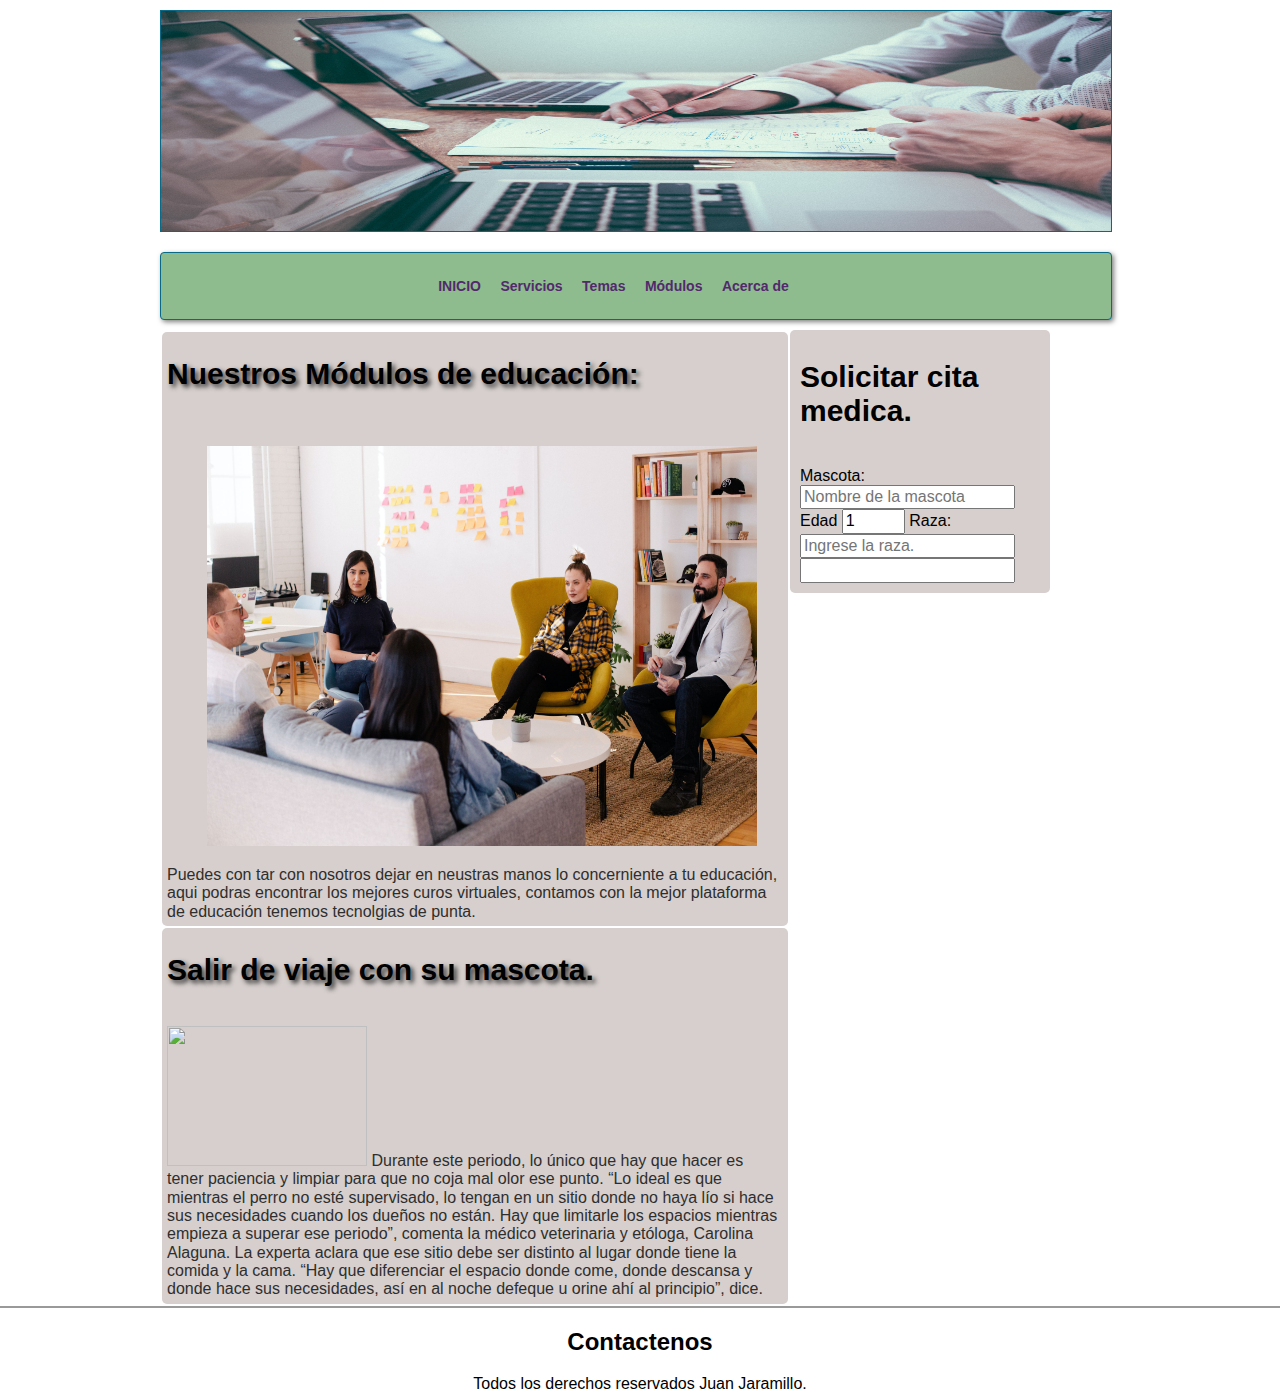
==== fase 3/index.html @ c2311f09 "cambios" ====
<!DOCTYPE html>
<html lang="es"> 

  <head>    
    <title>Educación virtual</title>    
    <meta charset="UTF-8">
    <meta name="viewport" content="width=device-width, initial-scale=1.0">    
    <meta name="Cursos virtuales" content="Educación virtual, módulos de enseñanza virtual, objetos virtuales de Aprendizaje">
    <meta http-equiv="X-UA-Compatible" content="IE=edge">  
    <title>Enseñanza virtual</title>
    
    

    <link rel="stylesheet" type="text/css" href="css/normalize.css">
 <link rel="stylesheet" type="text/css" href="css/style.css"> 

  </head>  
  <body>    
    
    <div id="contenedor">

<header id="cabecera">
  
<div id="frente">
  <img src="image/banner.jpg" width="950px" height="220px" alt="EDUCACIÓN VIRTUAL">
</div>
  


</header>
<nav id="barra">
  <ul>
    <li><a href="index.html">INICIO</a> </li>
    <li><a href="inicio.html"> Servicios</a> </li>
    <li><a href="recursos digitales.html">Temas</a> </li>
    <li><a href="guarderia.html">Módulos</a> </li>
    <li><a href="acercade.html"> Acerca de</a> </li>   
    
  </ul>
</nav><!--FIN barra-->

<section id="sesion">
  <article>
   <h1>Nuestros Módulos de educación:</h1> <br/>

    <figure id="aside1" >
      <img src="image/leon.jpg" height="200px" width="550px" alt="Educación">
    </figure>
    Puedes con tar con nosotros dejar en neustras manos lo concerniente a tu educación, aqui podras encontrar los mejores curos virtuales, contamos con la mejor plataforma de educación tenemos tecnolgias de punta.


  </article>
  <article>
  <h1>Salir de viaje con su mascota.</h1> <br/>

  <img src="img/aside2.jpg" width="200px" height="140">
    Durante este periodo, lo único que hay que hacer es tener paciencia y limpiar para que no coja mal olor ese punto.
“Lo ideal es que mientras el perro no esté supervisado, lo tengan en un sitio donde no haya lío si hace sus necesidades cuando los dueños no están. Hay que limitarle los espacios mientras empieza a superar ese periodo”, comenta la médico veterinaria y etóloga, Carolina Alaguna.

La experta aclara que ese sitio debe ser distinto al lugar donde tiene la comida y la cama. “Hay que diferenciar el espacio donde come, donde descansa y donde hace sus necesidades, así en al noche defeque u orine ahí al principio”, dice.
  </article>
</section>
<aside id="columna">
<h1>Solicitar cita medica.</h1> <br/>

  <form name="Solicitar citas medicas" id="miform">
    <label for="text:">Mascota:</label>
    <input type="text" placeholder="Nombre de la mascota"></input>    
  <label for="number:">Edad</label>
  <input type="number" value="1" min="0" max="15" ></input>
  <label>Raza:</label>
  <input type="text" placeholder="Ingrese la raza."></input>
  
  <input type="datetime" name="Fecha"></input>
  </form>
</aside>  
  
</div><!--FIN contenedor-->

<footer id="pie">
  <p>
    <h2>Contactenos</h2>
  </p>
  Todos los derechos reservados Juan Jaramillo. 
</footer>
    

  </body>  
</html>
---- fase 3/css/style.css ----
*{
	font-family: Arial;
}
body{
	
	background: white;
	text-align: center;
}
h1{
	font: bold 30px verdana,sans-serif;
}
#contenedor{
	width: 960px;
	margin: 0 auto;
	text-align: left;
}
#cabecera{
	height: 220px;
	background: black;
	border-radius: 4px #999999;
	/*padding: 20px 5px;*/
	padding: 0px;
	border: 1px solid #086A87;
	width: 950px;
	color: #8E827F;
	margin-top: 10px;

}
#barra{
	background-color:  darkseagreen;
	width: 930px;
	padding: 5px 10px;
	border: 1px solid #086A87;
	border-radius: 4px;
	text-align: center;
	margin-top: 20px;
	box-shadow: 2px 2px 5px rgba(0,0,0,0.5);

}
#barra ul{
	margin: 0;
	padding: 0;
}
#barra ul li{
	padding: 20px;
	margin-left: -45px;
}

#barra li{
	display: inline-block;
	list-style: none;
	padding: 5px;
	font:bold 14px verdana,sans-serif;
}

#barra ul li a{
	text-decoration: none;
	color: #522A6C;
	font-weight: bold;
	padding: 10px;

}

/*Animacion del menu*/
#barra ul li a:hover{
	background-color: #F3F040;
	color: #EA4A3D;

}
#sesion{
	float: left;
	width: 630px;
	margin: 0px;
	color: #2E2E2E;
	margin-top: 10px;	

}

#sesion article{
	background: #D6CFCD;
	margin: 2px;
	border-radius: 5px;
	padding: 5px;

}
#sesion article h1{
	color: black;
	text-shadow: #2E2E2E 3px 3px 5px;

}

#columna{
	background: #D6CFCD;
	float: left;
	width: 240px;
	margin: 10px auto;
	padding:10px;
	border-radius: 5px	;
}

#pie{
	clear: both;	
	text-align: center;
	border-top: 2px solid #999999;
}

#frente{
	padding: -50px;
	margin-left	: 0px;


}

#aside1{
	border-image: 5px;
	padding: -5px;

}
#aside1 img{
	border-image: 2px;
	height: 400px;

}
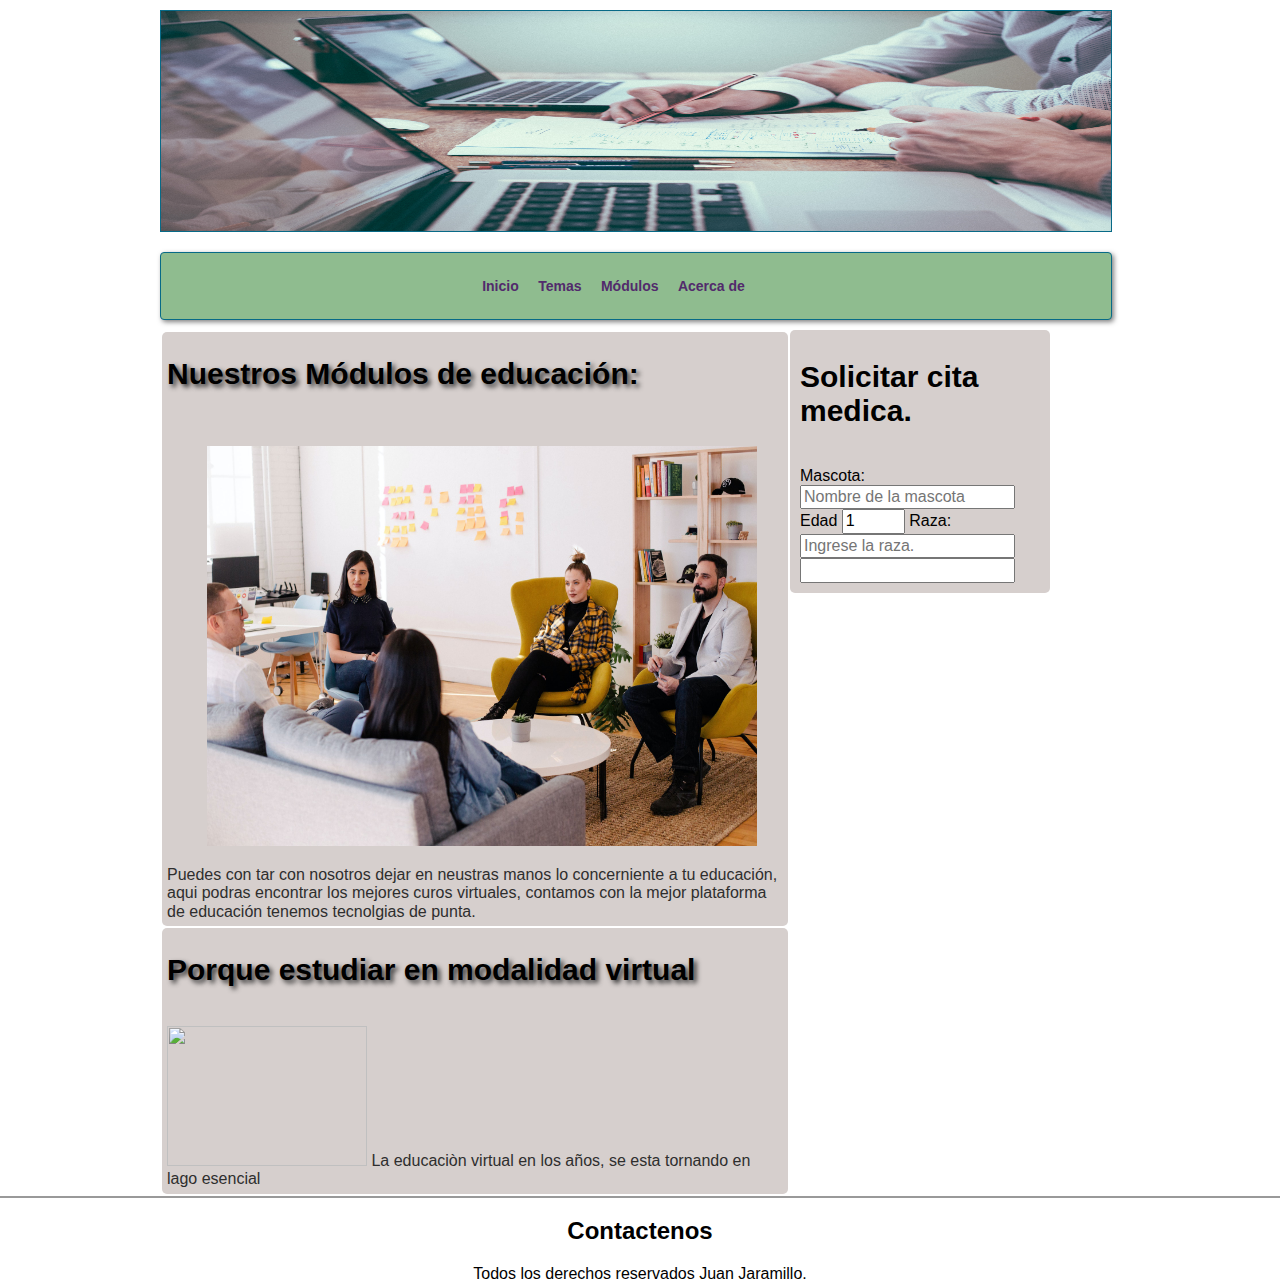
==== commit b2191564: "cambios" ====
--- a/fase 3/index.html
+++ b/fase 3/index.html
@@ -12,7 +12,7 @@
     
 
     <link rel="stylesheet" type="text/css" href="css/normalize.css">
- <link rel="stylesheet" type="text/css" href="css/style.css"> 
+    <link rel="stylesheet" type="text/css" href="css/style.css"> 
 
   </head>  
   <body>    
@@ -30,10 +30,10 @@
 </header>
 <nav id="barra">
   <ul>
-    <li><a href="index.html">INICIO</a> </li>
-    <li><a href="inicio.html"> Servicios</a> </li>
+    
+    <li><a href="inicio.html">Inicio</a> </li>
     <li><a href="recursos digitales.html">Temas</a> </li>
-    <li><a href="guarderia.html">Módulos</a> </li>
+    <li><a href="temas.html">Módulos</a> </li>
     <li><a href="acercade.html"> Acerca de</a> </li>   
     
   </ul>
@@ -51,13 +51,12 @@
 
   </article>
   <article>
-  <h1>Salir de viaje con su mascota.</h1> <br/>
+  <h1>Porque estudiar en modalidad virtual</h1> <br/>
 
   <img src="img/aside2.jpg" width="200px" height="140">
-    Durante este periodo, lo único que hay que hacer es tener paciencia y limpiar para que no coja mal olor ese punto.
-“Lo ideal es que mientras el perro no esté supervisado, lo tengan en un sitio donde no haya lío si hace sus necesidades cuando los dueños no están. Hay que limitarle los espacios mientras empieza a superar ese periodo”, comenta la médico veterinaria y etóloga, Carolina Alaguna.
+    La educaciòn virtual en los años, se esta tornando en lago esencial 
 
-La experta aclara que ese sitio debe ser distinto al lugar donde tiene la comida y la cama. “Hay que diferenciar el espacio donde come, donde descansa y donde hace sus necesidades, así en al noche defeque u orine ahí al principio”, dice.
+
   </article>
 </section>
 <aside id="columna">
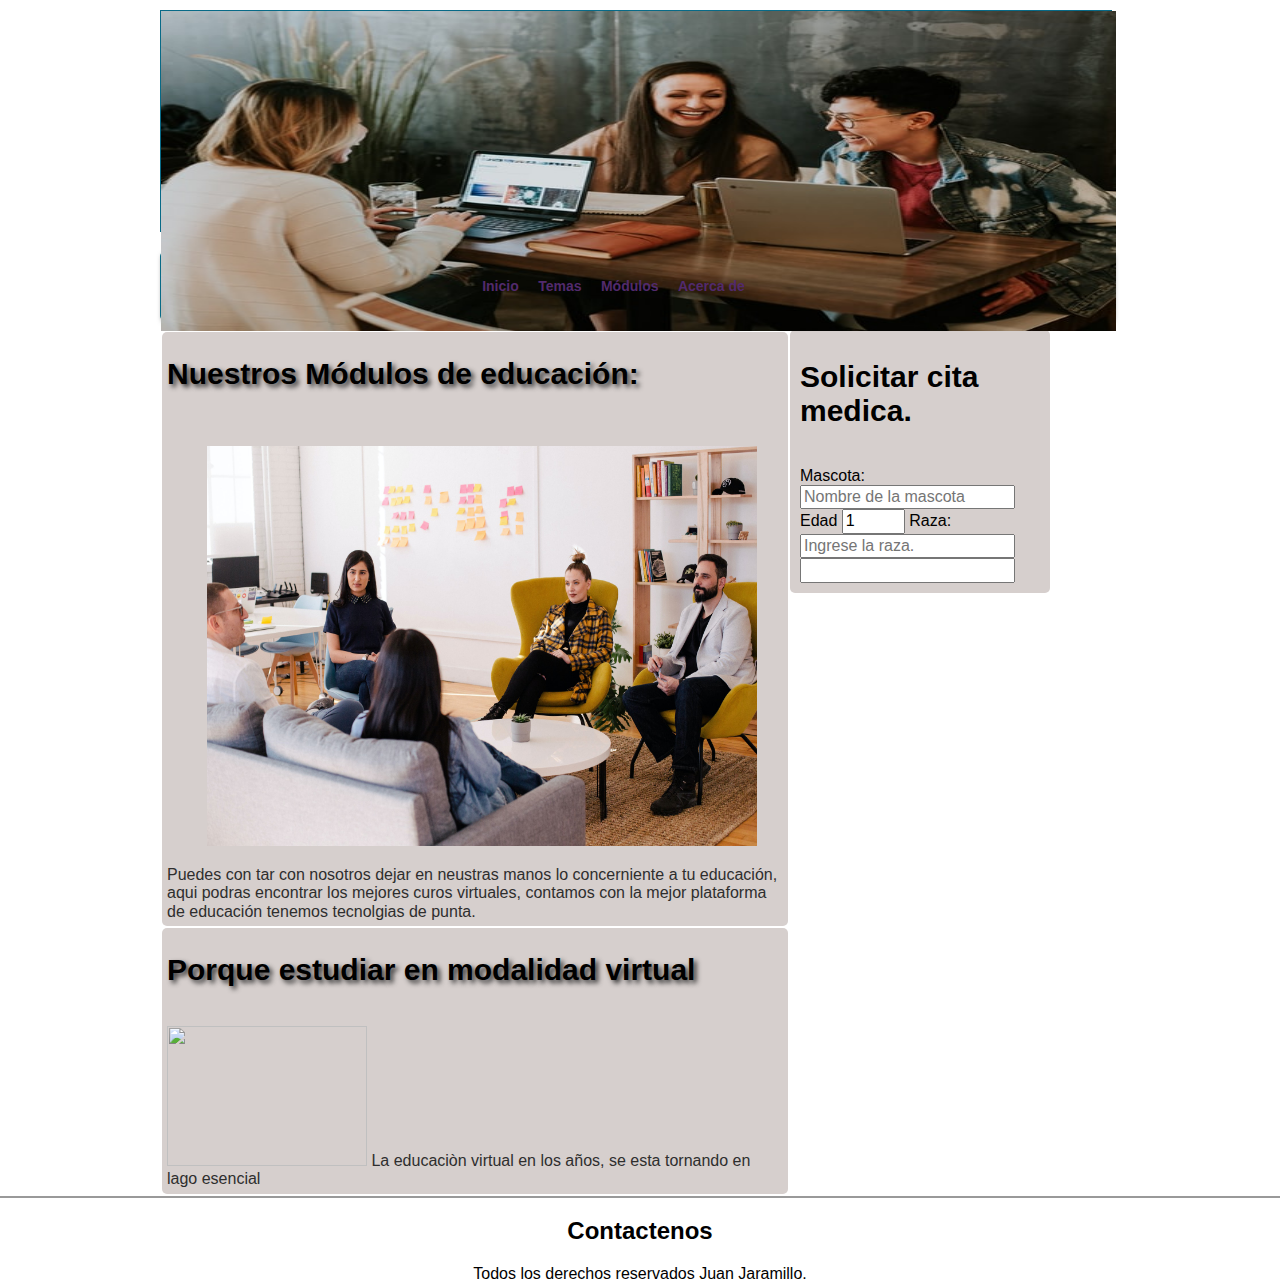
==== commit 1190a253: "c" ====
--- a/fase 3/index.html
+++ b/fase 3/index.html
@@ -22,7 +22,7 @@
 <header id="cabecera">
   
 <div id="frente">
-  <img src="image/banner.jpg" width="950px" height="220px" alt="EDUCACIÓN VIRTUAL">
+  <img src="image/Baner2.jpg" width="955px" height="320px" alt="EDUCACIÓN VIRTUAL">
 </div>
   
 
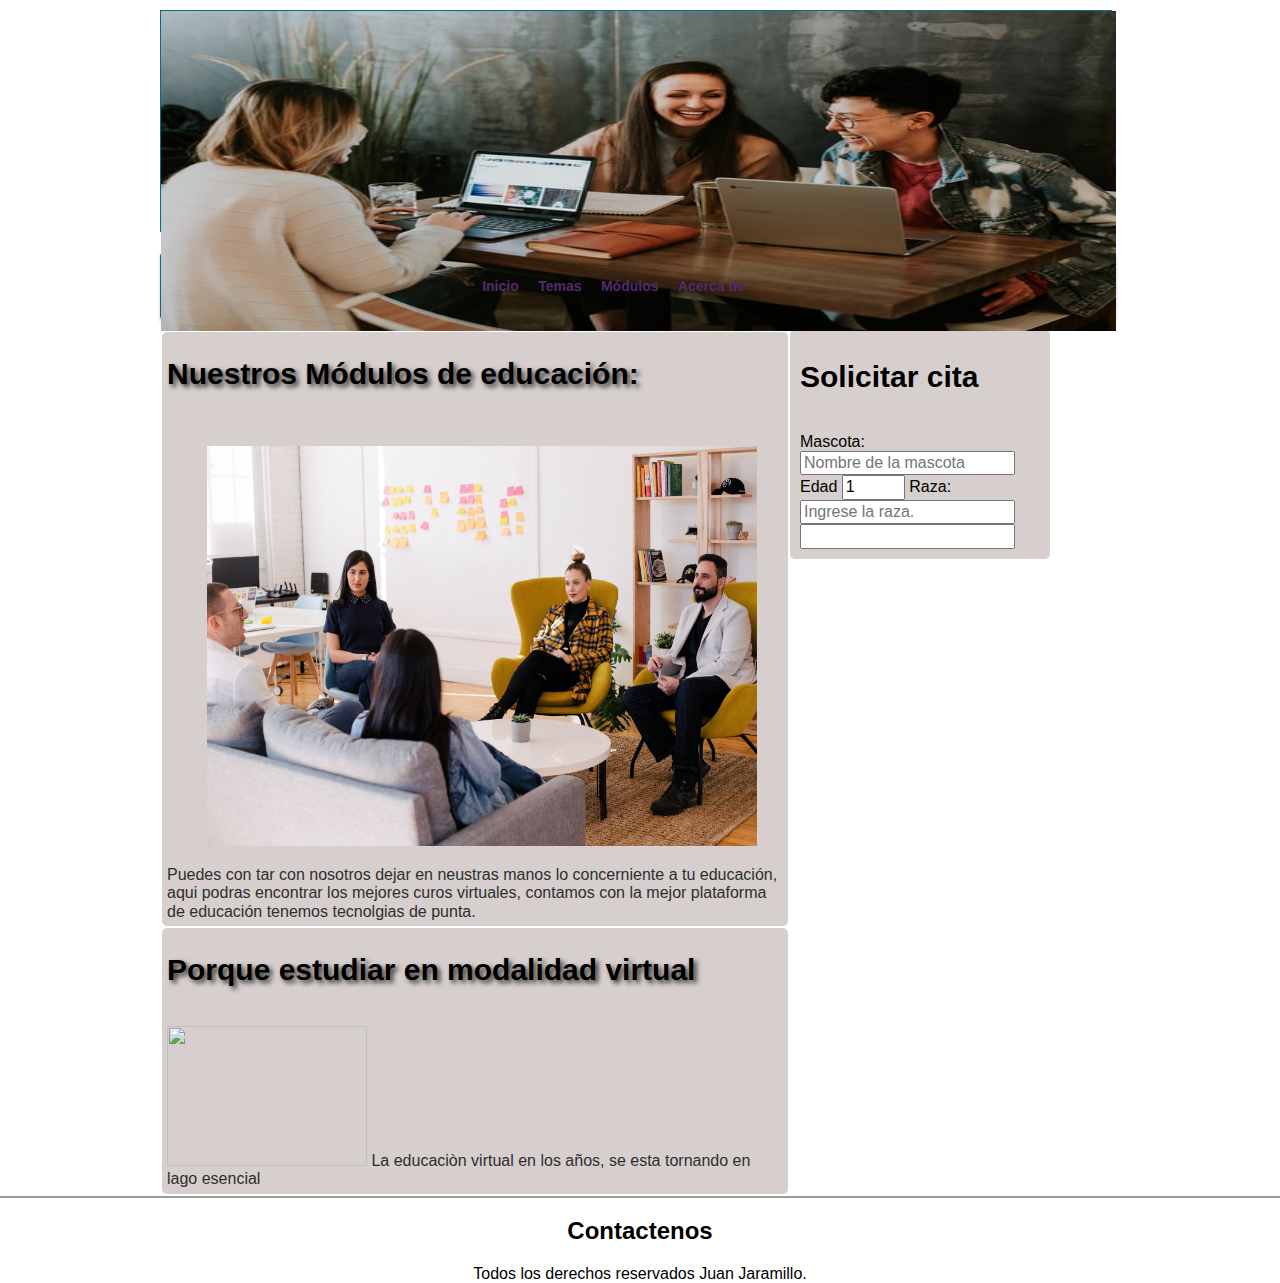
==== commit 755d8f1d: "e" ====
--- a/fase 3/index.html
+++ b/fase 3/index.html
@@ -60,7 +60,7 @@
   </article>
 </section>
 <aside id="columna">
-<h1>Solicitar cita medica.</h1> <br/>
+<h1>Solicitar cita</h1> <br/>
 
   <form name="Solicitar citas medicas" id="miform">
     <label for="text:">Mascota:</label>
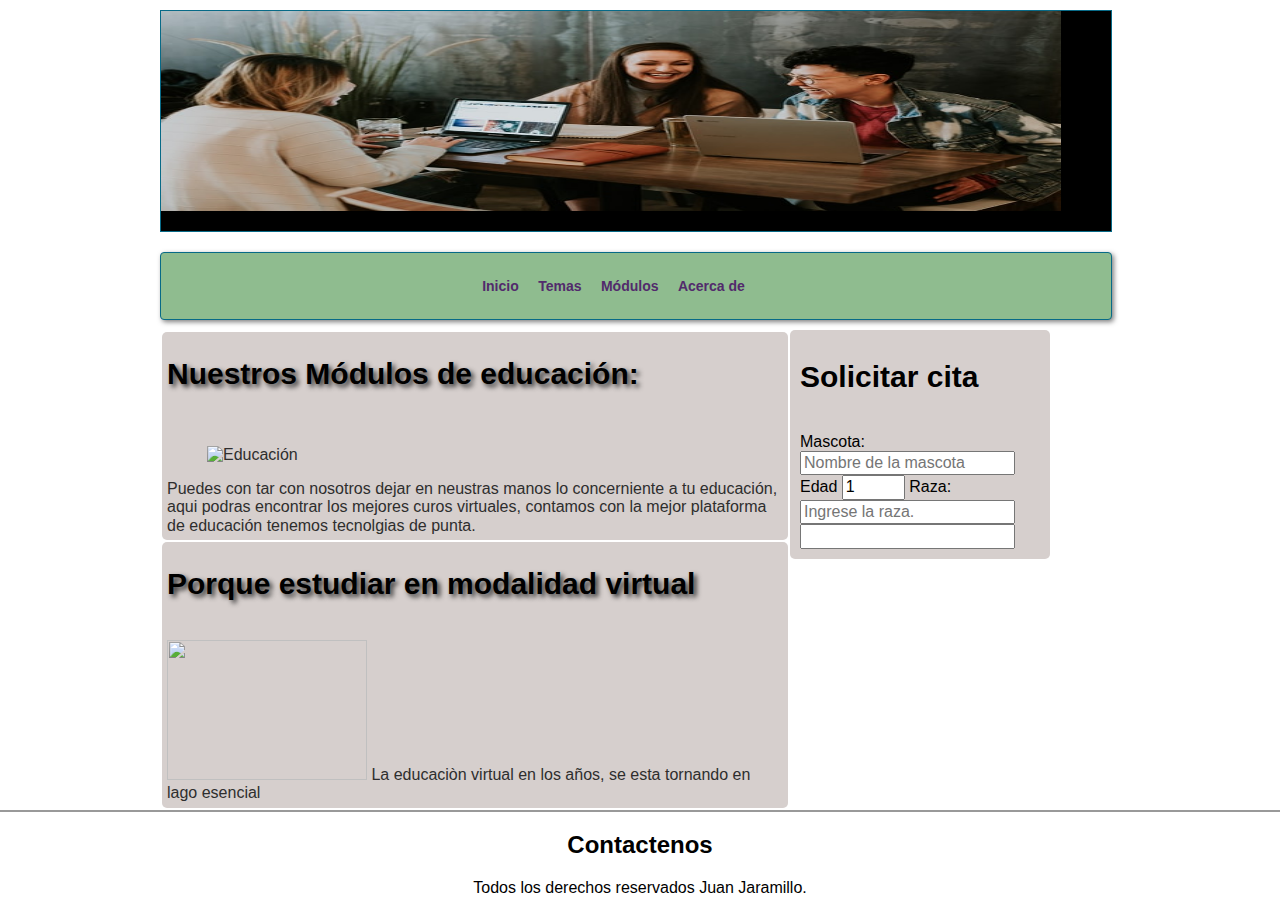
==== commit 00afb97c: "Update index.html" ====
--- a/fase 3/index.html
+++ b/fase 3/index.html
@@ -22,7 +22,7 @@
 <header id="cabecera">
   
 <div id="frente">
-  <img src="image/Baner2.jpg" width="955px" height="320px" alt="EDUCACIÓN VIRTUAL">
+  <img src="image/Baner2.jpg" width="900px" height="200px" alt="EDUCACIÓN VIRTUAL">
 </div>
   
 
@@ -44,7 +44,7 @@
    <h1>Nuestros Módulos de educación:</h1> <br/>
 
     <figure id="aside1" >
-      <img src="image/leon.jpg" height="200px" width="550px" alt="Educación">
+      <img src="image/bann.jpg" height="200px" width="550px" alt="Educación">
     </figure>
     Puedes con tar con nosotros dejar en neustras manos lo concerniente a tu educación, aqui podras encontrar los mejores curos virtuales, contamos con la mejor plataforma de educación tenemos tecnolgias de punta.
 
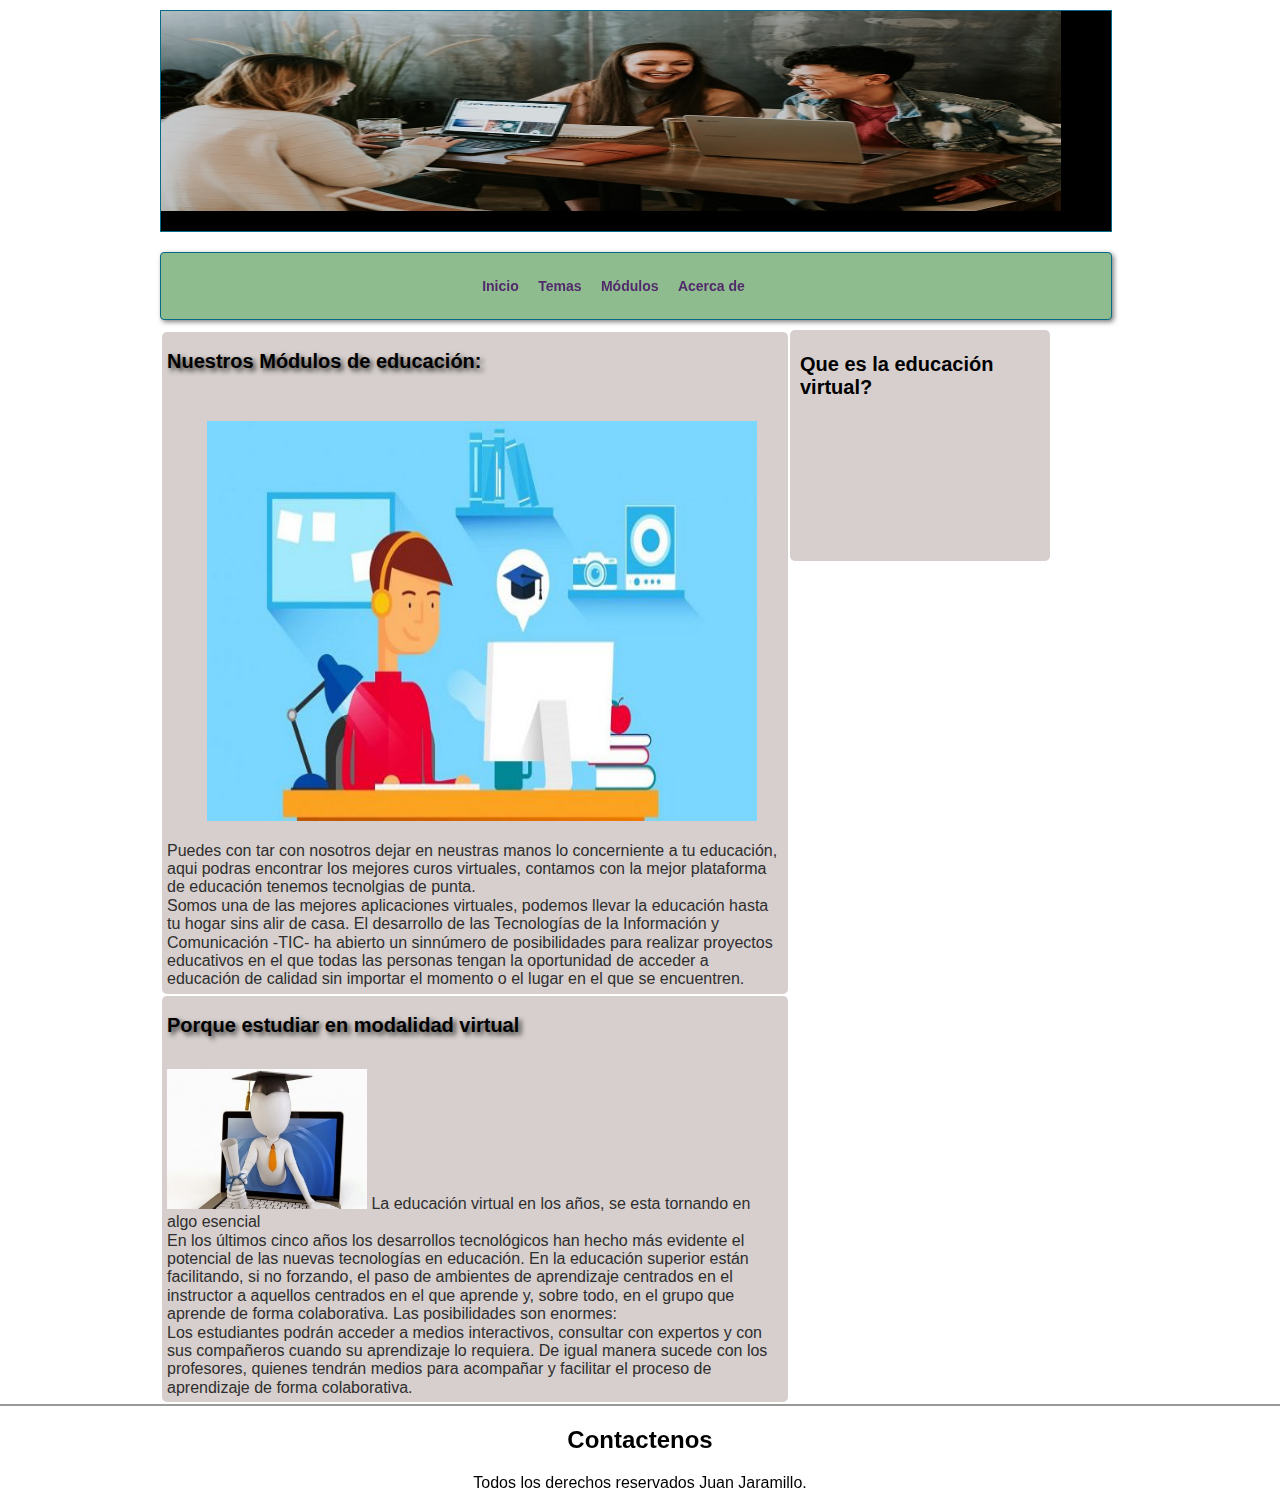
==== commit 9e4ce8aa: "Finales" ====
--- a/fase 3/index.html
+++ b/fase 3/index.html
@@ -33,8 +33,10 @@
     
     <li><a href="inicio.html">Inicio</a> </li>
     <li><a href="recursos digitales.html">Temas</a> </li>
+
+
     <li><a href="temas.html">Módulos</a> </li>
-    <li><a href="acercade.html"> Acerca de</a> </li>   
+    <li><a href="#"> Acerca de</a> </li>   
     
   </ul>
 </nav><!--FIN barra-->
@@ -44,34 +46,36 @@
    <h1>Nuestros Módulos de educación:</h1> <br/>
 
     <figure id="aside1" >
-      <img src="image/bann.jpg" height="200px" width="550px" alt="Educación">
+      <img src="image/educacion3.jpg" height="150px" width="550px" alt="Educación">
     </figure>
     Puedes con tar con nosotros dejar en neustras manos lo concerniente a tu educación, aqui podras encontrar los mejores curos virtuales, contamos con la mejor plataforma de educación tenemos tecnolgias de punta.
+    <br>
+    Somos una de las mejores aplicaciones virtuales, podemos llevar la educación hasta tu hogar sins alir de casa.
+
+    El desarrollo de las Tecnologías de la Información y Comunicación -TIC- ha abierto un sinnúmero de posibilidades para realizar proyectos educativos en el que todas las personas tengan la oportunidad de acceder a educación de calidad sin importar el momento o el lugar en el que se encuentren.
 
 
   </article>
   <article>
   <h1>Porque estudiar en modalidad virtual</h1> <br/>
 
-  <img src="img/aside2.jpg" width="200px" height="140">
-    La educaciòn virtual en los años, se esta tornando en lago esencial 
+  <img src="image/Educación2.jpg" width="200px" height="140">
+    La educación virtual en los años, se esta tornando en algo esencial <br>
+    En los últimos cinco años los desarrollos tecnológicos han hecho más evidente el potencial de las nuevas tecnologías en educación. En la educación superior están facilitando, si no forzando, el paso de ambientes de aprendizaje centrados en el instructor a aquellos centrados en el que aprende y, sobre todo, en el grupo que aprende de forma colaborativa. Las posibilidades son enormes: <br>
+
+Los estudiantes podrán acceder a medios interactivos, consultar con expertos y con sus compañeros cuando su aprendizaje lo requiera. De igual manera sucede con los profesores, quienes tendrán medios para acompañar y facilitar el proceso de aprendizaje de forma colaborativa.
+
 
 
   </article>
 </section>
 <aside id="columna">
-<h1>Solicitar cita</h1> <br/>
+<h1>Que es la educación virtual?</h1> <br/>
+<iframe width="250" height="115" src="https://www.youtube.com/embed/4mxT1eQlqGQ?controls=0" title="YouTube video player" frameborder="0" allow="accelerometer; autoplay; clipboard-write; encrypted-media; gyroscope; picture-in-picture" allowfullscreen></iframe>
 
-  <form name="Solicitar citas medicas" id="miform">
-    <label for="text:">Mascota:</label>
-    <input type="text" placeholder="Nombre de la mascota"></input>    
-  <label for="number:">Edad</label>
-  <input type="number" value="1" min="0" max="15" ></input>
-  <label>Raza:</label>
-  <input type="text" placeholder="Ingrese la raza."></input>
+
   
-  <input type="datetime" name="Fecha"></input>
-  </form>
+
 </aside>  
   
 </div><!--FIN contenedor-->
--- a/fase 3/css/style.css
+++ b/fase 3/css/style.css
@@ -7,7 +7,7 @@
 	text-align: center;
 }
 h1{
-	font: bold 30px verdana,sans-serif;
+	font: bold 20px verdana,sans-serif;
 }
 #contenedor{
 	width: 960px;
@@ -115,6 +115,7 @@
 	border-image: 5px;
 	padding: -5px;
 
+
 }
 #aside1 img{
 	border-image: 2px;
